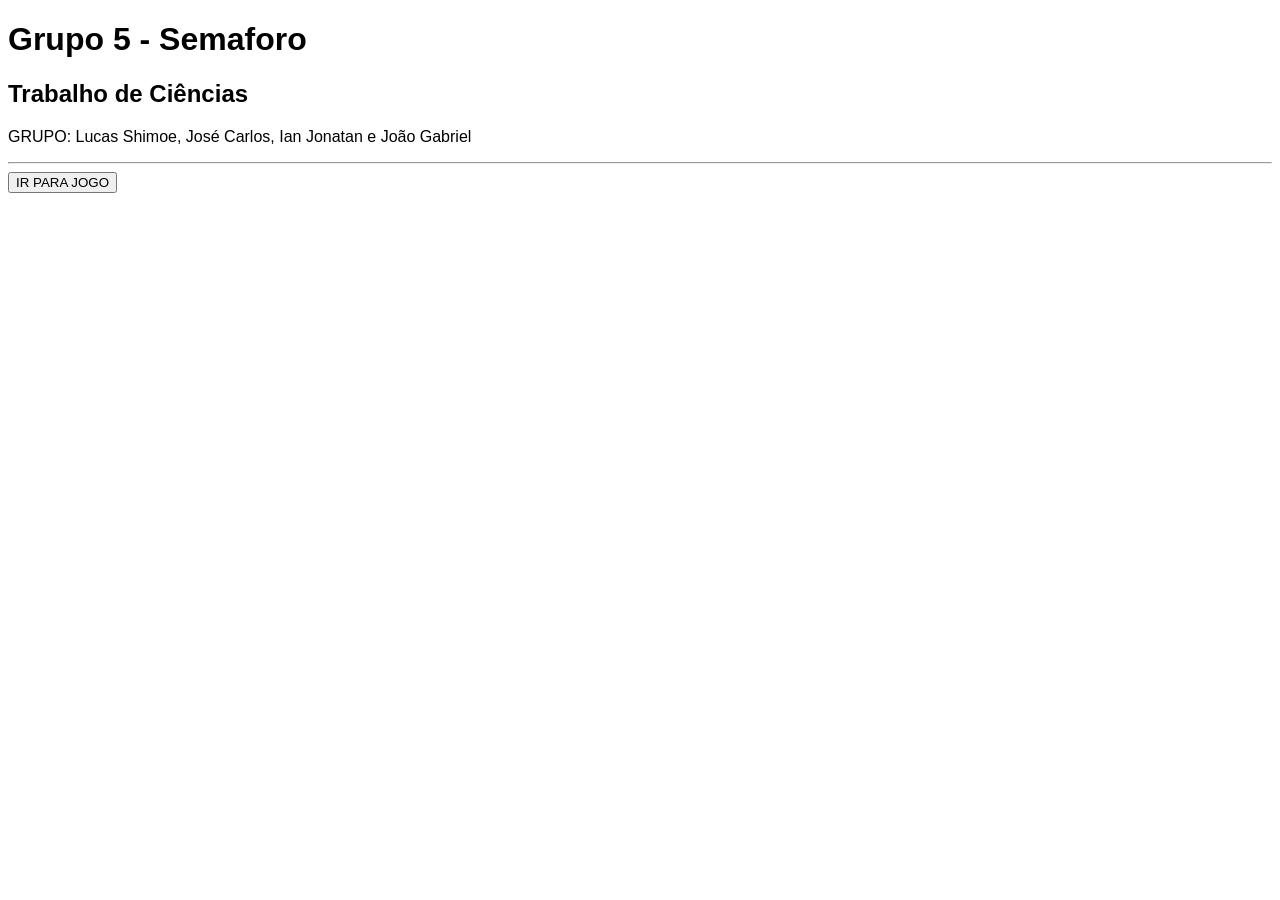
==== main_file.html @ 10a4a974 "Part 1" ====
﻿<!DOCTYPE html>
<html lang="pt-br">
<head>
    <meta charset="UTF-8">
    <meta name="viewport" content="width=device-width, initial-scale=1.0">
    <title>Document</title>
    <link rel="stylesheet" href="main_files/style.css">
</head>
<body>
    <header>
        <h1>Grupo 5 - Semaforo</h1>
        <h2>Trabalho de Ciências</h2>

        <p>GRUPO: Lucas Shimoe, José Carlos, Ian Jonatan e João Gabriel</p>
        <style>
            p, h1, h2 {
                font-family: Arial, Helvetica, sans-serif;
            }
        </style>

        <hr>
    </header>

    <a href="frontend/game.html" class="game">
        <button>IR PARA JOGO</button>
    </a>
    
</body>
</html>
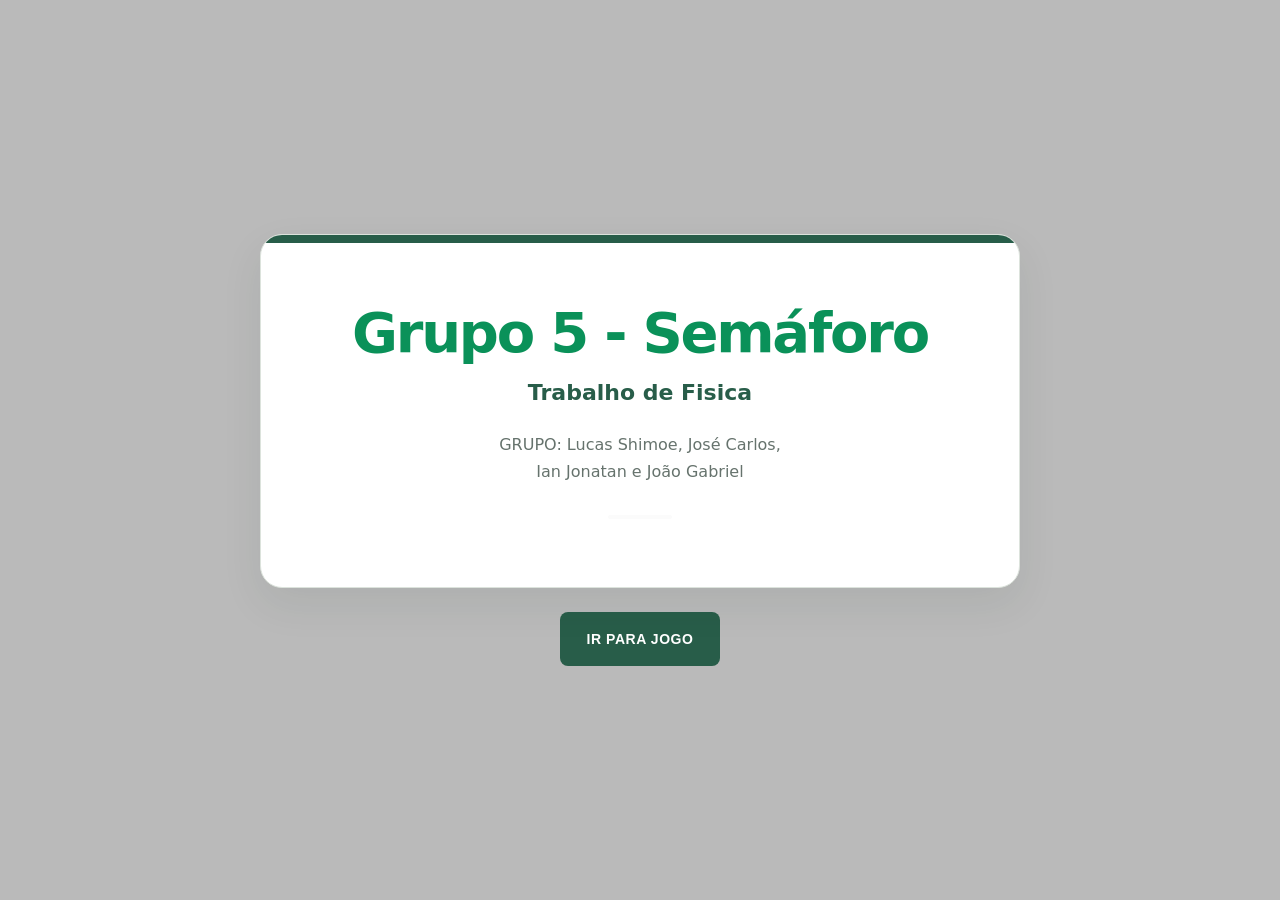
==== commit d45ba63a: "Trabalho part2" ====
--- a/main_file.html
+++ b/main_file.html
@@ -1,4 +1,4 @@
-﻿<!DOCTYPE html>
+<!DOCTYPE html>
 <html lang="pt-br">
 <head>
     <meta charset="UTF-8">
@@ -8,13 +8,14 @@
 </head>
 <body>
     <header>
-        <h1>Grupo 5 - Semaforo</h1>
-        <h2>Trabalho de Ciências</h2>
+        <h1>Grupo 5 - Semáforo</h1>
+        <h2>Trabalho de Fisica</h2>
 
-        <p>GRUPO: Lucas Shimoe, José Carlos, Ian Jonatan e João Gabriel</p>
+        <p>GRUPO: Lucas Shimoe, José Carlos, </p>
+        <p class="p1">Ian Jonatan e João Gabriel</p>
         <style>
-            p, h1, h2 {
-                font-family: Arial, Helvetica, sans-serif;
+            p, .p1, h1, h2 {
+                font-family: system-ui, -apple-system, BlinkMacSystemFont, 'Segoe UI', Roboto, Oxygen, Ubuntu, Cantarell, 'Open Sans', 'Helvetica Neue', sans-serif;
             }
         </style>
 
--- a/main_files/style.css
+++ b/main_files/style.css
@@ -0,0 +1,134 @@
+﻿:root {
+    --page: #bababa;
+    --ink: #0a9159;
+    --muted: #66736d;
+    --green: #285d49;
+    --green-hover: #1c4435;
+    --yellow: #fbfbfb;
+    --line: #dce3dc;
+}
+
+* {
+    box-sizing: border-box;
+}
+
+body {
+    min-height: 100vh;
+    display: flex;
+    flex-direction: column;
+    align-items: center;
+    justify-content: center;
+    gap: 24px;
+    margin: 0;
+    padding: 40px 22px;
+    background: var(--page);
+    color: var(--ink);
+    font-family: Arial, Helvetica, sans-serif;
+}
+
+header {
+    position: relative;
+    width: min(100%, 760px);
+    margin: auto auto 0;
+    overflow: hidden;
+    padding: clamp(38px, 7vw, 68px);
+    border: 1px solid var(--line);
+    border-radius: 22px;
+    background: #fff;
+    box-shadow: 0 16px 42px rgba(29, 52, 40, 0.08);
+    text-align: center;
+}
+
+header::before {
+    position: absolute;
+    top: 0;
+    right: 0;
+    left: 0;
+    height: 8px;
+    background: var(--green);
+    content: "";
+}
+
+h1 {
+    position: relative;
+    margin: 0;
+    font-size: clamp(36px, 6vw, 56px);
+    line-height: 1.08;
+    letter-spacing: -0.04em;
+}
+
+h2 {
+    position: relative;
+    margin: 16px 0 26px;
+    color: var(--green);
+    font-size: clamp(18px, 3vw, 22px);
+    font-weight: 600;
+}
+
+header p {
+    max-width: 500px;
+    margin: 0 auto;
+    color: var(--muted);
+    font-size: 16px;
+    line-height: 1.7;
+}
+
+hr {
+    width: 64px;
+    height: 4px;
+    margin: 30px auto 0;
+    border: 0;
+    border-radius: 4px;
+    background: var(--yellow);
+}
+
+.game {
+    display: inline-block;
+    margin: 0 auto auto;
+    text-decoration: none;
+}
+
+.game button {
+    min-height: 54px;
+    padding: 0 26px;
+    border: 0;
+    border-radius: 8px;
+    background: var(--green);
+    color: #fff;
+    cursor: pointer;
+    font: 700 14px Arial, Helvetica, sans-serif;
+    letter-spacing: 0.04em;
+    transition: background-color 160ms ease, transform 160ms ease;
+}
+
+.game:hover button {
+    transform: translateY(-5px);
+    background: var(--green-hover);
+}
+
+.game:focus-visible {
+    border-radius: 8px;
+    outline: 3px solid var(--yellow);
+    outline-offset: 4px;
+}
+
+@media (max-width: 520px) {
+    body {
+        padding: 24px 16px;
+    }
+
+    header {
+        padding: 42px 24px;
+        border-radius: 18px;
+    }
+
+    header p {
+        font-size: 15px;
+    }
+}
+
+@media (prefers-reduced-motion: reduce) {
+    .game button {
+        transition: none;
+    }
+}
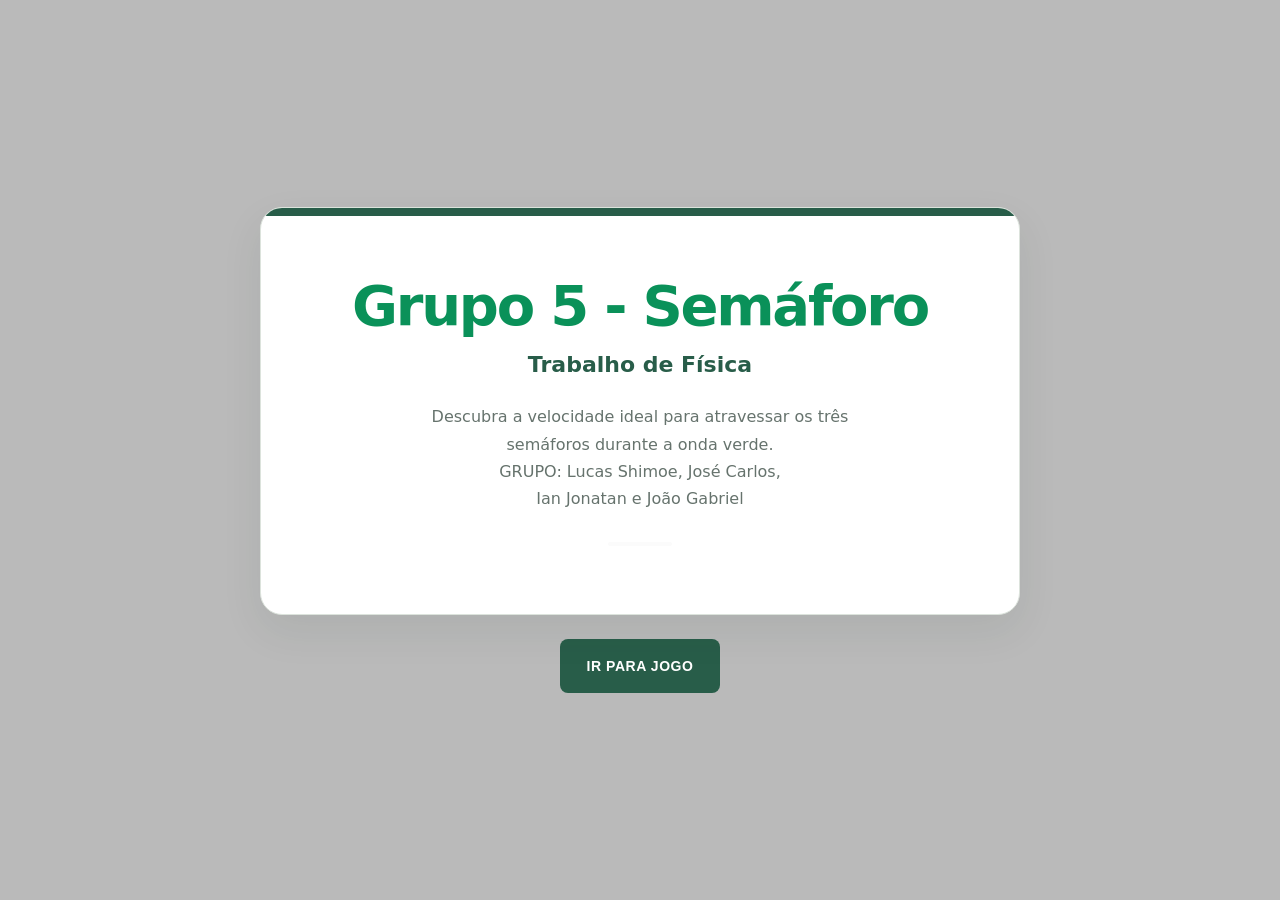
==== commit 978182d1: "PRÉ GAME V.00.00.01" ====
--- a/main_file.html
+++ b/main_file.html
@@ -3,13 +3,16 @@
 <head>
     <meta charset="UTF-8">
     <meta name="viewport" content="width=device-width, initial-scale=1.0">
-    <title>Document</title>
+    <link rel="icon" href="data:,">
+    <title>Grupo 5 | Desafio do Semáforo</title>
     <link rel="stylesheet" href="main_files/style.css">
 </head>
 <body>
     <header>
         <h1>Grupo 5 - Semáforo</h1>
-        <h2>Trabalho de Fisica</h2>
+        <h2>Trabalho de Física</h2>
+
+        <p>Descubra a velocidade ideal para atravessar os três semáforos durante a onda verde.</p>
 
         <p>GRUPO: Lucas Shimoe, José Carlos, </p>
         <p class="p1">Ian Jonatan e João Gabriel</p>
@@ -22,9 +25,9 @@
         <hr>
     </header>
 
-    <a href="frontend/game.html" class="game">
+    <a href="frontend/game/pagina de  desafios/segunda_pagina.html" class="game">
         <button>IR PARA JOGO</button>
     </a>
     
 </body>
-</html>+</html>
